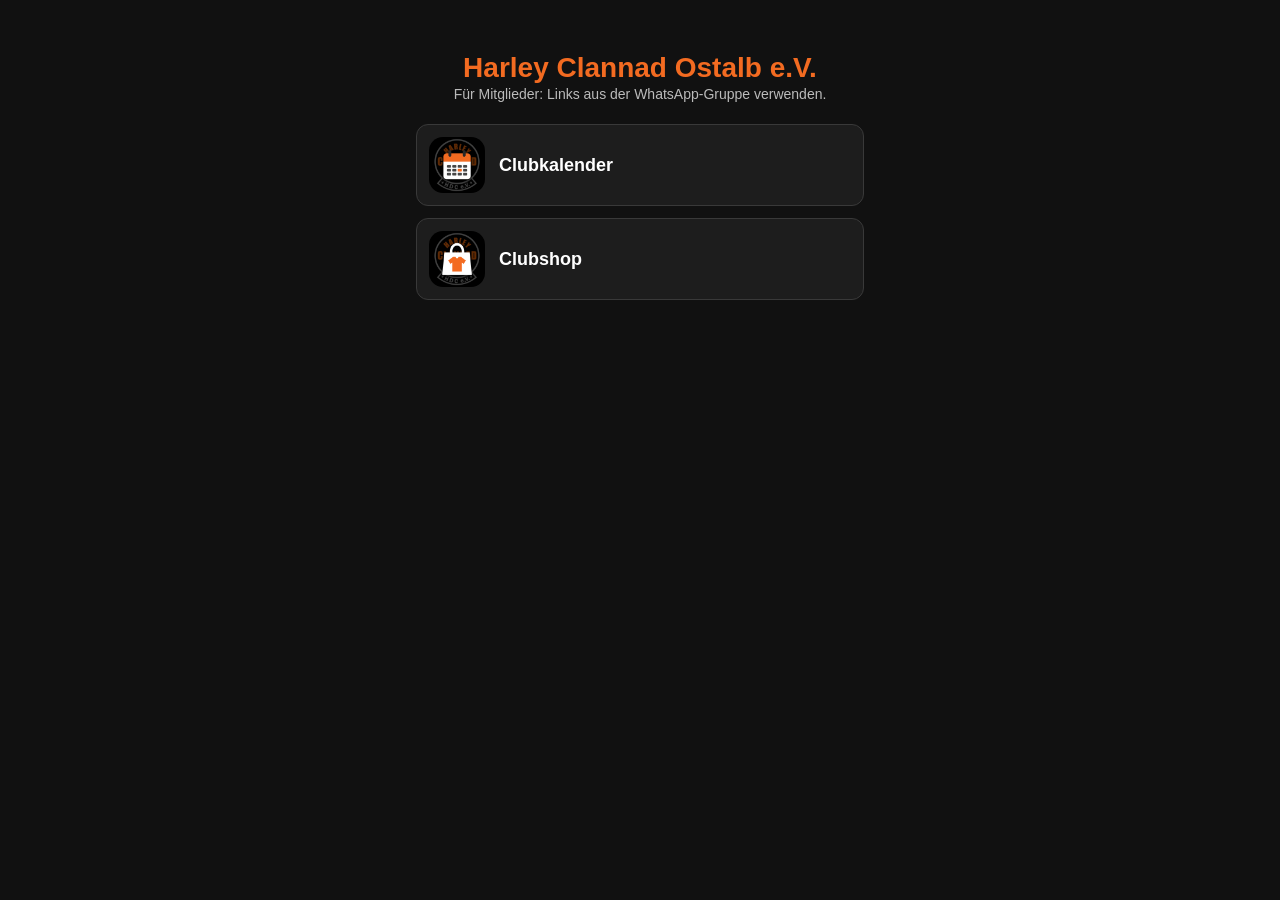
==== index.html @ 6939cba2 "Startseiten für Clubkalender und Clubshop mit Clublogo als Handy-Symbol Leiten zur jeweiligen Apps-S" ====
<!doctype html>
<html lang="de">
<head>
<meta charset="utf-8">
<meta name="viewport" content="width=device-width, initial-scale=1">
<title>Harley Clannad Ostalb</title>
<meta name="robots" content="noindex">
<link rel="icon" type="image/png" href="kalender/favicon.png">
<link rel="stylesheet" href="start.css">
</head>
<body>
<main>
  <h1>Harley Clannad Ostalb e.V.</h1>
  <p class="club">Für Mitglieder: Links aus der WhatsApp-Gruppe verwenden.</p>
  <div class="links">
    <a href="kalender/"><img src="kalender/icon-192.png" width="56" height="56" alt="">Clubkalender</a>
    <a href="shop/"><img src="shop/icon-192.png" width="56" height="56" alt="">Clubshop</a>
  </div>
</main>
</body>
</html>
---- start.css ----
* { box-sizing: border-box; }
html, body { margin: 0; background: #111; color: #f5f5f5; font: 16px Arial, sans-serif; }
main { width: min(480px, 100%); margin: auto; padding: 36px 16px 40px; text-align: center; }
.logo { border-radius: 26px; box-shadow: 0 6px 20px rgba(0, 0, 0, .7); }
h1 { color: #f36b21; margin: 16px 0 2px; font-size: 28px; }
.club { color: #bbb; margin: 0 0 22px; font-size: 14px; }
.button { display: block; background: #f36b21; color: #111; font-weight: bold; text-decoration: none; padding: 15px; border-radius: 10px; font-size: 18px; }
.button:active { filter: brightness(.85); }
.howto { text-align: left; background: #1d1d1d; border: 1px solid #f36b21; border-radius: 12px; padding: 4px 16px 10px; margin-top: 22px; line-height: 1.45; }
.howto h2 { color: #f36b21; font-size: 18px; margin: 12px 0 6px; }
.howto ol { padding-left: 20px; margin: 6px 0; }
.howto li { margin: 6px 0; }
.sym { color: #aaa; font-size: 14px; }
.warn { background: #3b1717; border: 1px solid #c0392b; border-radius: 8px; padding: 8px 10px; }
.small { color: #aaa; font-size: 14px; }
.links a { display: flex; align-items: center; gap: 14px; background: #1d1d1d; border: 1px solid #393939; border-radius: 12px; padding: 12px; margin: 12px 0; color: #fff; text-decoration: none; font-size: 18px; font-weight: bold; text-align: left; }
.links img { border-radius: 14px; }
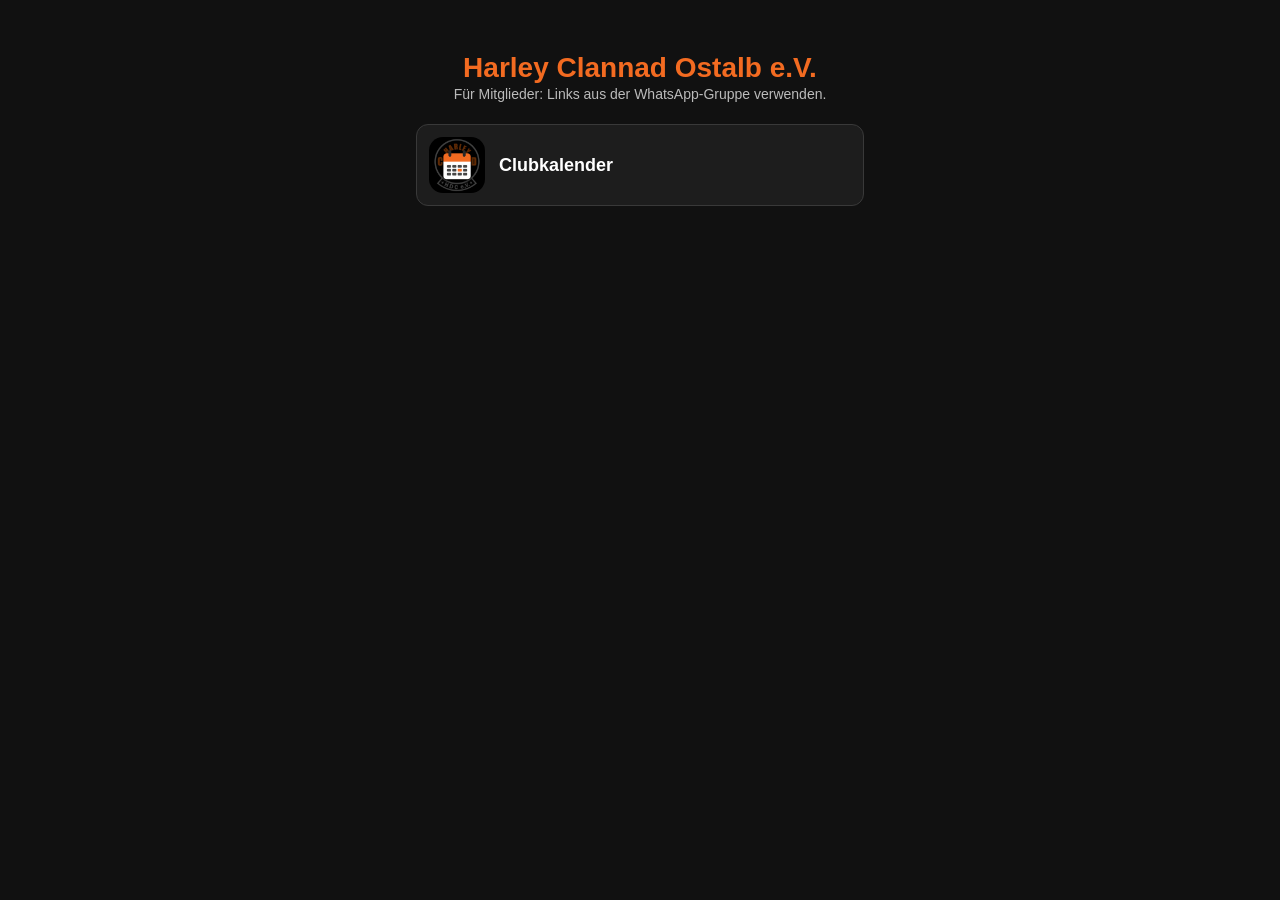
==== commit 8390b53f: "Shop-Knopf wird Knopf „Bestellungen“ (Bestellübersicht für Hemmi) Öffnet ?seite=bestellungen im Brow" ====
--- a/index.html
+++ b/index.html
@@ -14,7 +14,6 @@
   <p class="club">Für Mitglieder: Links aus der WhatsApp-Gruppe verwenden.</p>
   <div class="links">
     <a href="kalender/"><img src="kalender/icon-192.png" width="56" height="56" alt="">Clubkalender</a>
-    <a href="shop/"><img src="shop/icon-192.png" width="56" height="56" alt="">Clubshop</a>
   </div>
 </main>
 </body>
